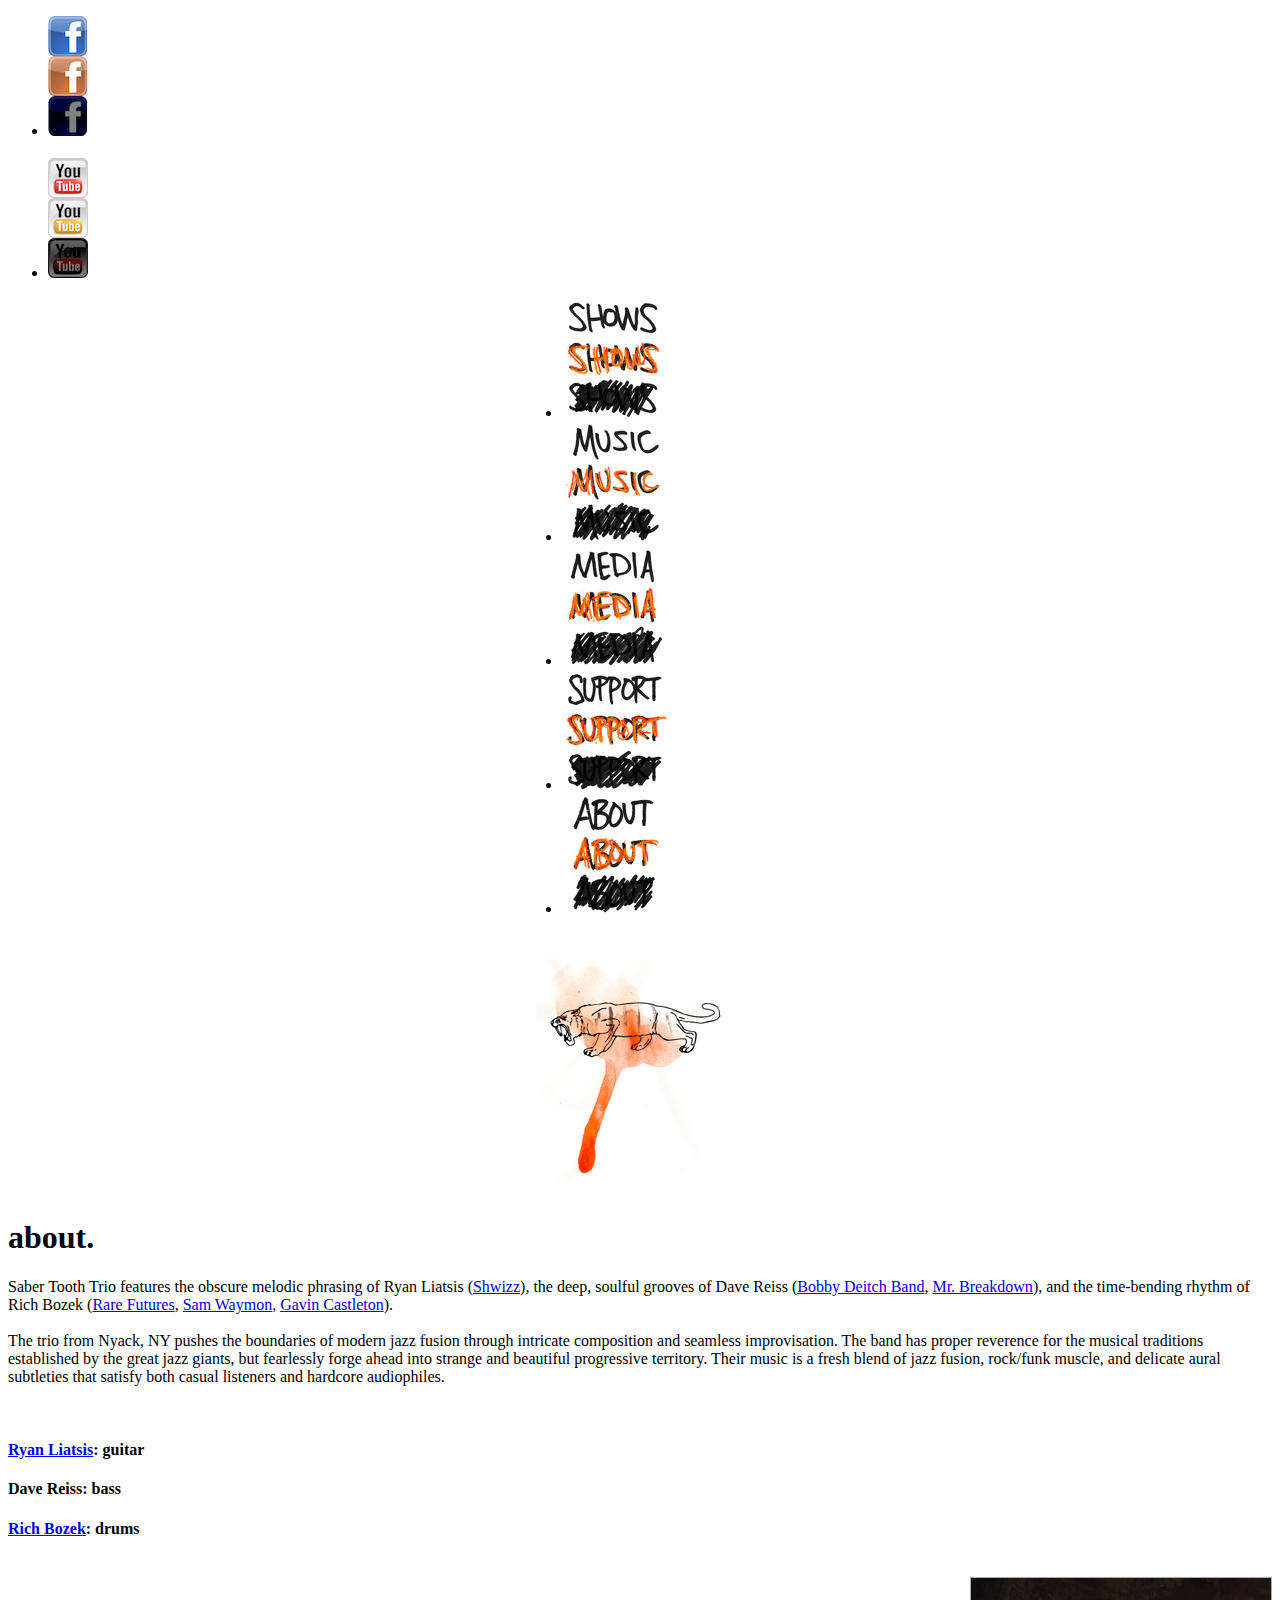
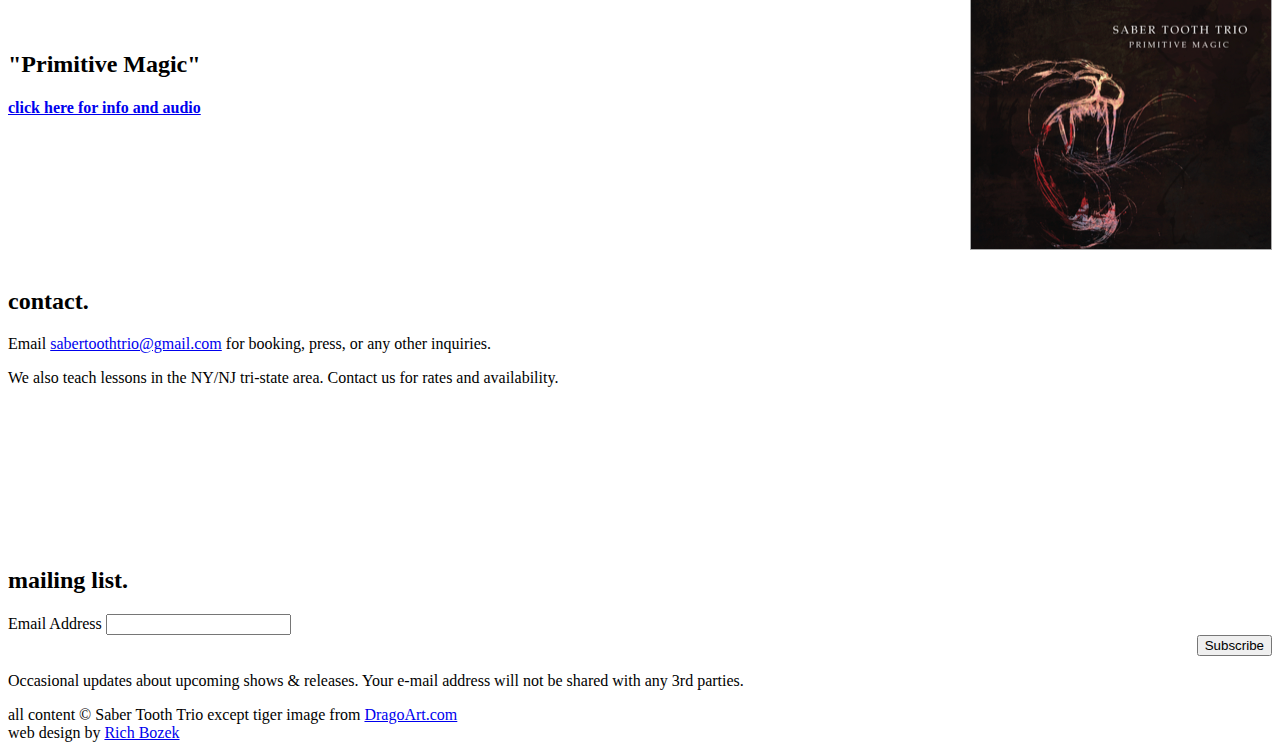
==== about.html @ fd5650ab "add about.html" ====
<!DOCTYPE HTML PUBLIC "-//W3C//DTD HTML 4.01 Transitional//EN"
   "http://www.w3.org/TR/html4/loose.dtd">

<html>
<head>

<!-- this will ensure the page is displayed in the most current
version of IE, instead of going into Compatibility Mode and displaying
it in an older version. put this BEFORE other tags in head sect -->
<meta http-equiv="X-UA-Compatible" content="IE=edge">
<meta http-equiv="Content-Type" content="text/html; charset=UTF-8">
<title>SABER TOOTH TRIO</title>
<link href="master_saber.css" rel="stylesheet" type="text/css">
<!-- below is to fix fuckin stupid IE6 non-transparency! -->
<!--[if lte IE 6]>
  <script src="js/fixTransparencyIE6.js" type="text/javascript"></script>
<![endif]-->
</head>
<body>


<!-- social media links -->
<ul class="nav_other" id="nav_social_media_position">
<li><a href="https://www.facebook.com/sabertoothtrio" target="_blank"><img class="nav_other" id="fixImageIE6" src="images/navother/navother_facebook.png"></a></li>&nbsp;&nbsp;<li><a href="http://www.youtube.com/playlist?list=PLADWqx09z-78t5iBr8Hku9oMw-aV_jRT3" target="_blank"><img class="nav_other" id="fixImageIE6" src="images/navother/navother_youtube.png"></a></li></ul>


<!--made a container for the spacer, menu and tiger to prevent any floats from dropping-->
<div style="width:750px; margin-left:auto; margin-right:0px;">

<!--spacer for above the menu-->
<div style="height: 70px; float: right;"></div>

<ul class="nav_other" id="nav_other_position" style="width: 525px;">
<li><a href="shows.html"><img class="nav_other" id="fixImageIE6" src="images/navother/navother_shows.png"></a></li><!--b/w buttons--><li><a href="music.html"><img class="nav_other" id="fixImageIE6" src="images/navother/navother_music.png"></a></li><!--b/w buttons--><li><a href="media.html"><img class="nav_other" id="fixImageIE6" src="images/navother/navother_media.png"></a></li><!--b/w buttons--><li><a href="support.html"><img class="nav_other" id="fixImageIE6" src="images/navother/navother_support.png"></a></li><!--b/w buttons--><li><a href="about.html"><img class="nav_image_current_page" id="fixImageIE6" src="images/navother/navother_about.png"></a></li>
</ul>

<!--spacer for under the menu-->
<div style="height: 15px; float: right; clear: right;"></div>

<div id="nav_other_tiger">
<a href="index.html"><img id="fixImageIE6" src="images/navother/tiger_profile_color.png"></a>
</div>

</div> <!-- end of big ol top container -->







<div class="page_content">
<h1 class="big">about.</h1>

<!--
<p>
Saber Tooth Trio was born in the concrete suburban jungle of Nyack, NY. What began as simple jam sessions in a tiny bedroom has evolved into an exciting, intricate musical experience that pushes the boundaries of modern jazz fusion.
</p></br>
-->

<p>

Saber Tooth Trio features the obscure melodic phrasing of Ryan Liatsis (<a href="http://www.shwizz.com" target="_blank">Shwizz</a>), the deep, soulful grooves of Dave Reiss (<a href="https://www.facebook.com/BobbyDeitchBand" target="_blank">Bobby Deitch Band</a>, <a href="http://www.mrbreakdown.com" target="_blank">Mr. Breakdown</a>), and the time-bending rhythm of Rich Bozek (<a href="http://www.rarefuturesmusic.com" target="_blank">Rare Futures</a>, <a href="http://www.samwaymonmusic.com" target="_blank">Sam Waymon</a>, <a href="http://www.gavincastleton.com" target="_blank">Gavin Castleton</a>).<br><br>
The trio from Nyack, NY pushes the boundaries of modern jazz fusion through intricate composition and seamless improvisation. The band has proper reverence for the musical traditions established by the great jazz giants, but fearlessly forge ahead into strange and beautiful progressive territory. Their music is a fresh blend of jazz fusion, rock/funk muscle, and delicate aural subtleties that satisfy both casual listeners and hardcore audiophiles.
</p>
<br>


<h4 class="between"><a href="http://www.facebook.com/ryanliatsis" target="_blank">Ryan Liatsis</a>: guitar</h4>
<h4 class="between">Dave Reiss: bass</h4>
<h4 class="between"><a href="http://www.richbozek.com" target="_blank">Rich Bozek</a>: drums</h4>
</br>

<a href="images/tech/primitive_large.png" rel="lightbox" title="Primitive Magic album cover. Artwork by beitiak."><img src="images/tech/primitive_medium.png" style="border: 1px #AAA solid; float:right; margin-left:5px;"></a>
</br></br></br>
<h2 class="medium">"Primitive Magic"</h2>

<h4 class="between"><a href="music.html">click here for info and audio</a></h4>

<div style="clear:both;">&nbsp;</div>




<h2 class="medium">contact.</h2>

<p>Email <a href="mailto:sabertoothtrio@gmail.com">sabertoothtrio@gmail.com</a> for booking, press, or any other inquiries.</p>
<p>We also teach lessons in the NY/NJ tri-state area. Contact us for rates and availability.</p>


</br>
</br>
</br>
</br>
</br>
</br>
</br>
</br>
	
<h2 class="medium">mailing list.</h2>
<!-- Begin MailChimp Signup Form -->
<link href="//cdn-images.mailchimp.com/embedcode/classic-081711.css" rel="stylesheet" type="text/css">
<div>
<form action="//sabertoothtrio.us3.list-manage.com/subscribe/post?u=1892e0b89fe748757a5aae326&amp;id=b2595b7488" method="post" id="mc-embedded-subscribe-form" name="mc-embedded-subscribe-form" class="validate" target="_blank" novalidate>
    <div id="mc_embed_signup_scroll">
	
<div class="mc-field-group">
	<label for="mce-EMAIL">Email Address </label>
	<input type="email" value="" name="EMAIL" class="required email" id="mce-EMAIL">
</div>
	<div id="mce-responses" class="clear">
		<div class="response" id="mce-error-response" style="display:none"></div>
		<div class="response" id="mce-success-response" style="display:none"></div>
	</div>    <!-- real people should not fill this in and expect good things - do not remove this or risk form bot signups-->
    <div style="position: absolute; left: -5000px;" aria-hidden="true"><input type="text" name="b_1892e0b89fe748757a5aae326_b2595b7488" tabindex="-1" value=""></div>
    <!-- I added the right float to the below button. For some reason Safari was forcing the button aligned to left.-->
    <div class="clear"><div style="float: right;"><input type="submit" value="Subscribe" name="subscribe" id="mc-embedded-subscribe" class="button"></div></div>
     <div style="clear:both;"></div> <!-- I added this line to clear the right float I added to thebutton-->
    </div>
</form>
</div>
<script type='text/javascript' src='//s3.amazonaws.com/downloads.mailchimp.com/js/mc-validate.js'></script><script type='text/javascript'>(function($) {window.fnames = new Array(); window.ftypes = new Array();fnames[0]='EMAIL';ftypes[0]='email';fnames[1]='FNAME';ftypes[1]='text';fnames[2]='LNAME';ftypes[2]='text';}(jQuery));var $mcj = jQuery.noConflict(true);</script>
<!--End mc_embed_signup-->
<p>Occasional updates about upcoming shows & releases. Your e-mail address will not be shared with any 3rd parties.</p>

</div>

<div class="site_info">
all content &copy; Saber Tooth Trio except tiger image from <a href="http://www.DragoArt.com" target="_blank">DragoArt.com</a></br>web design by <a href="http://www.richbozek.com" target="_blank">Rich Bozek</a>
</div>

</div> <!-- end of page content div -->

</body>
</html>
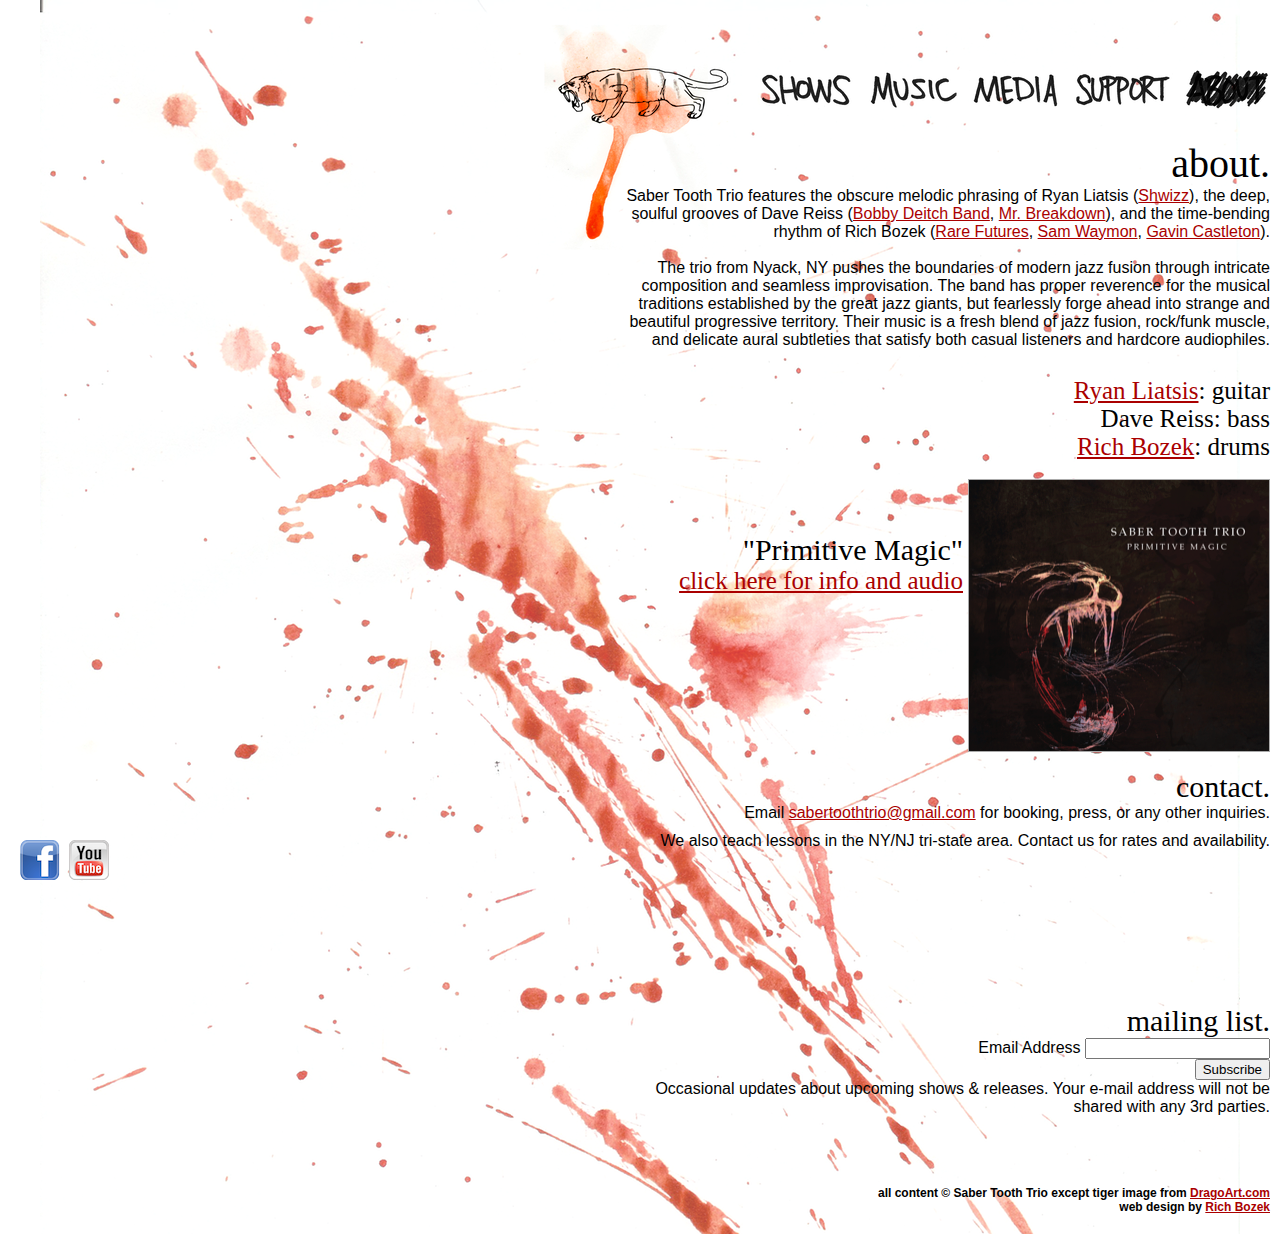
==== commit a0f12d8a: "remove unneccesary code from about head" ====
--- a/about.html
+++ b/about.html
@@ -4,9 +4,6 @@
 <html>
 <head>
 
-<!-- this will ensure the page is displayed in the most current
-version of IE, instead of going into Compatibility Mode and displaying
-it in an older version. put this BEFORE other tags in head sect -->
 <meta http-equiv="X-UA-Compatible" content="IE=edge">
 <meta http-equiv="Content-Type" content="text/html; charset=UTF-8">
 <title>SABER TOOTH TRIO</title>
--- a/master_saber.css
+++ b/master_saber.css
@@ -0,0 +1,297 @@
+/* CSS reset - "zeroes out" all values to make consistent across all browsers */
+html, body, h1, h2, h3, h4, h5, h6, p, ol, ul, li, pre, code, address, variable, form, fieldset, blockquote {
+	padding: 0;
+	margin: 0;
+	font-size: 100%;
+	font-weight: normal;
+}
+table { border-collapse: collapse; border-spacing: 0; }
+td, th, caption { font-weight: normal; text-align: left; }
+img, fieldset { border: 0; }
+ol { padding-left: 1.4em; list-style:decimal; }
+ul { padding-left: 1.4em; list-style:square; }
+q:before, q:after { content:''; }
+/* end of CSS reset */
+
+
+/* general site-wide stuff */
+body {
+	font-family: Tahoma, Geneva, sans-serif;
+	background: #FFF url(images/tech/background_paint.png) scroll repeat-y center top; 
+	color: #000; 
+	margin: 0px;
+	margin-bottom: 20px;
+	padding: 0px;
+	width: 100%; 
+	height: 100%; }
+h1.big {
+	font-size: 40px;
+	font-family: Impact;
+	text-align: right; }
+h2.medium {
+	font-size: 30px;
+	font-family: Impact;
+	text-align: right; }
+h3.tiny {
+	font-size: 12px;
+	font-weight: bold;
+	text-align: right; }
+h4.between {
+	font-size: 25px;
+	font-family: Impact;
+	text-align: right; }
+p {
+	font-size: 16px;
+	padding-bottom:10px; }
+a:link { color: #AA0000; }
+a:visited { color: #AA0000; }
+a:hover {
+	color: #000;
+	background: #FF9922; }
+a:active { 
+	color: #FF9922;
+	background: #000; }
+div.page_content {
+	width: 650px;
+	clear: right;
+	margin-left: auto;
+	margin-right: 10px;
+	text-align: right;}
+div.mailing_list {
+	width: 550px;
+	padding-top: 100px;
+	padding-bottom: 0px;
+	text-align: right;
+	margin-left: auto;
+	margin-right: 10px;}
+div.site_info {
+	padding: 0px;
+	padding-top: 60px;
+	text-align: right;
+	font-size: 12px;
+	font-weight: bold;
+	margin-left:auto;
+	margin-right: 10px; }
+/* end of general side-wide stuff */
+
+
+
+/* front page */
+body#front_page {
+	font-family: Tahoma, Geneva, sans-serif;
+	background: #FFF; 
+	color: #000; 
+	margin: 0px;
+	margin-bottom: 30px;
+	padding: 0px;
+	width: 100%; 
+	height: 100%; }
+div#front_tiger_nest {
+	margin-top:50px;
+	width:800px;
+	margin-left:auto;
+	margin-right:auto; }
+div#front_tiger_image {  /* trying this for IE6 transparency issue - previously had tiger image as the background of "front_tiger_wrapper", but I read that the transparency fix doesnt work for background images */
+	position: absolute;  /* this keeps the image in place behind the menu */
+	margin-left: auto;
+	margin-right: auto;
+	width: 800px;
+	height: 530px;
+	overflow: visible; }
+div#front_menu {
+	position: relative;
+	top: 0px;
+	margin-left: auto;
+	margin-right: auto;
+	width: 800px;
+	height: 530px;
+	overflow: visible; }
+
+div.front_nav_image_container {
+	height: 60px; 
+	overflow: hidden; 
+	zoom: 1; }
+img.front_nav_image:hover {
+	position: relative;
+	top: -60px;}
+img.front_nav_image:active {
+	position: relative;
+	top: -120px;}
+div#front_page_content {
+	margin-left: auto;
+	margin-right: auto;
+	text-align: right;
+	width: 500px; }
+div#new_album_ad {
+	position: absolute; 
+	width: 360px;
+	height: 140px;
+	border: 3px #000 dotted;
+	padding: 0px;
+	text-align: center;
+	background: none;
+	overflow:hidden;
+	zoom:1;
+	top: 35px;
+	left: 200px;}
+/* end of front page stuff */
+
+
+
+
+/* "other" nav stuff  */
+ul.nav_other {
+	list-style-type: none;
+	background: none;
+	margin: 0px;
+	padding: 0px;
+	height: 40px;
+	overflow: hidden;
+	zoom: 1; }
+ul#nav_other_position {
+	float: right;
+	clear: right; }
+ul#nav_social_media_position {
+	position: fixed;
+	left: 20px;
+	bottom: 20px; }
+ul#nav_social_media_position_front_page {
+	align: right;
+	margin-bottom: 5px; }
+ul.nav_other li {
+	display: inline;
+	padding: 0px;
+	margin: 0px;}
+/* next 4 lines are to remove formatting of regular page/text links */
+ul.nav_other a:link { color: none; background:none; text-decoration: none; }
+ul.nav_other a:visited { color: none; background:none; text-decoration: none; }
+ul.nav_other a:hover { color: none; background:none; text-decoration: none; }
+ul.nav_other a:active { color: none; background:none; text-decoration: none; }
+img.nav_other {
+	position: relative; 
+	top: 0px; }
+img.nav_other:hover {
+	position: relative; 
+	top: -40px; }
+img.nav_other:active {
+	position: relative; 
+	top: -80px; }
+/* code below is to scribble out the one nav option of the current page (i.e. in "support" page, make ONLY "support" button scribbled  */
+img.nav_image_current_page {
+	position: relative;
+	top: -80px;}
+img.nav_image_current_page:hover {
+	position: relative;
+	top: -40px;}
+img.nav_image_current_page:active {
+	position: relative;
+	top: -80px;}
+
+div#nav_other_tiger {
+	width: 225px;
+	height: 140px;
+	overflow: visible;}
+/* below is to remove formatting of regular page/text links */
+div#nav_other_tiger a:link { color: none; background:none; text-decoration: none; }
+div#nav_other_tiger a:visited { color: none; background:none; text-decoration: none; }
+div#nav_other_tiger a:hover { color: none; background:none; text-decoration: none; }
+div#nav_other_tiger a:active { color: none; background:none; text-decoration: none; }
+/* end of "other" nav stuff */
+
+
+
+
+/* beginning of SHOWS stuff */
+#showtable {
+	width: 600px;
+	border: 1px solid #000;
+	margin-left: auto;
+	margin-right: 0px;} /* this is how to right-align table */
+#showtable th {
+	background: #CCC;
+	margin: 0;
+	padding: 5px;
+	text-align: center;
+	font-size: 20px;
+	font-weight: bold;
+	border: 0; 
+	border-bottom: 1px solid #000; }
+#showtable td {
+	margin: 0;
+	padding: 5px;
+	text-align: center;
+	border: 0; 
+	border-bottom: 1px solid #000 }
+#showtable col.date {
+	min-width: 100px; }
+#showtable col.venue {
+	min-width: 200px; }
+#showtable col.info {
+	min-width: 300px; }
+td.date {
+	font-size: 14px; }
+/* end of SHOWS stuff */
+
+
+
+
+/*  beginning of SUPPORT stuff */
+div.digital_music_links {
+	background: none;
+	margin: 0px;
+	padding: 0px;
+	height: 50px;
+	overflow: hidden;
+	zoom: 1; }
+div.digital_music_links a:link { color: none; background:none; text-decoration: none; }
+div.digital_music_links a:visited { color: none; background:none; text-decoration: none; }
+div.digital_music_links a:hover { color: none; background:none; text-decoration: none; }
+div.digital_music_links a:active { color: none; background:none; text-decoration: none; }
+img.digital_music_links {
+	position: relative; 
+	top: 0px; }
+img.digital_music_links:hover {
+	position: relative; 
+	top: -50px; }
+img.digital_music_links:active {
+	position: relative; 
+	top: -100px; }
+
+/* end of SUPPORT stuff */
+
+
+
+/*  PRIVATE PARTY SECTION  */
+body.rltrio {
+	font-family: Tahoma, Geneva, sans-serif;
+	background: #FFF url(images/rltriopage/gray_background.jpg) scroll repeat center top; 
+	color: #000; 
+	margin: 0px;
+	margin-bottom: 20px;
+	padding: 0px;
+	width: 100%; 
+	height: 100%; }
+
+div.page_content_rltrio {
+	width: 650px;
+	margin-left: auto;
+	margin-right: auto;
+	text-align: center;}
+h1.big_rltrio {
+	font-size: 40px;
+	font-family: Impact;
+	text-align: center; }
+h2.medium_rltrio {
+	font-size: 30px;
+	font-family: Impact;
+	text-align: center; }
+h3.small_rltrio {
+	font-size: 12px;
+	font-family: Impact;
+	text-align: center; }
+h4.between_rltrio {
+	font-size: 25px;
+	font-family: Impact;
+	text-align: center; }
+
+/* end of private paries */